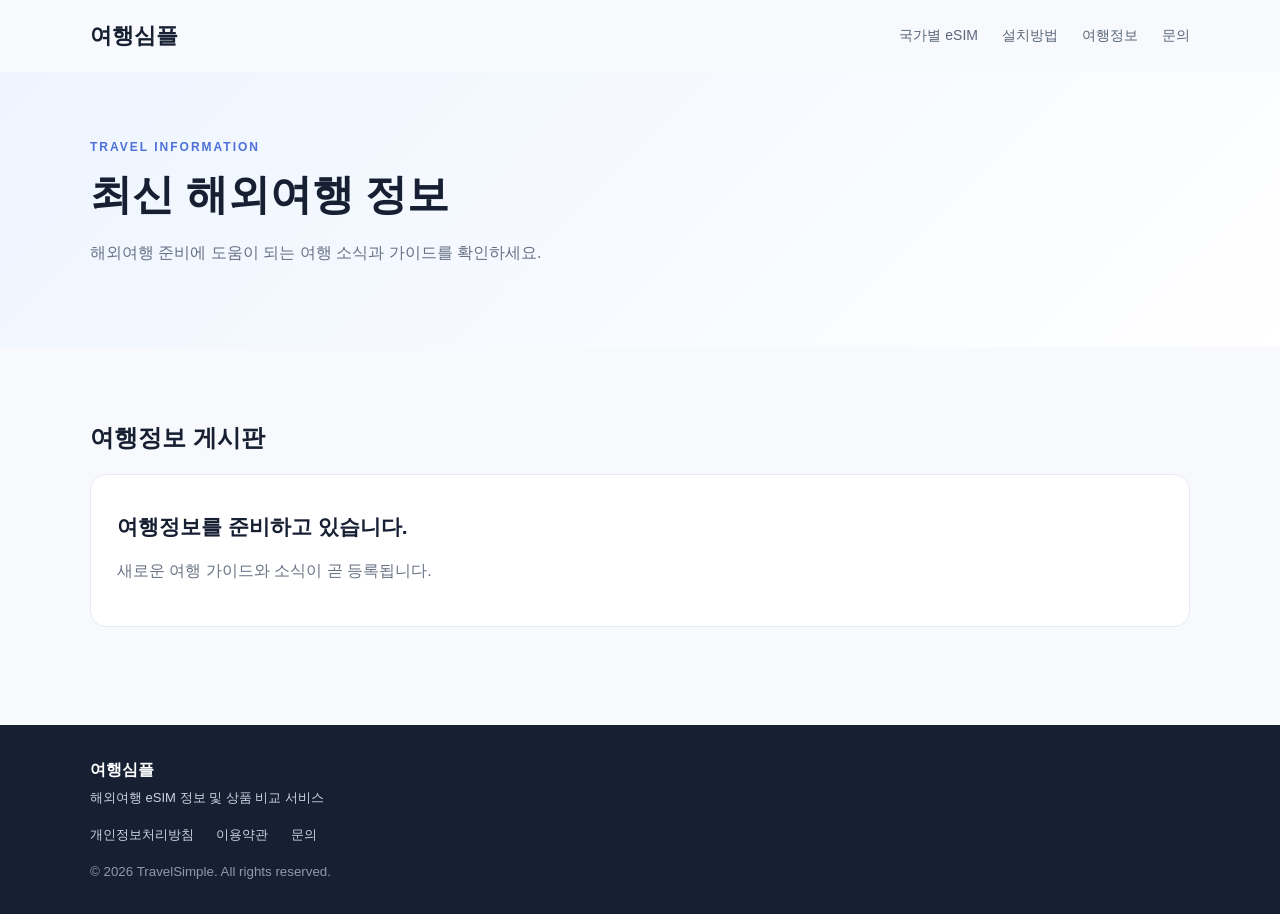
==== blog/index.html @ 4450647f "Create index.html" ====
<!doctype html>
<html lang="ko">
<head>
  <meta charset="utf-8">
  <meta name="viewport" content="width=device-width,initial-scale=1">
  <title>최신 해외여행 정보 | 여행심플</title>
  <meta name="description" content="일본, 대만, 베트남, 태국, 미국의 최신 해외여행 정보와 여행 준비 팁을 여행심플에서 확인하세요.">
  <link rel="stylesheet" href="../assets/style.css">
  <style>
    .blog-intro {
      background: linear-gradient(135deg,#eef5ff,#fff);
      padding: 65px 0;
    }
    .blog-intro h1 {
      font-size: 42px;
      margin: 12px 0;
    }
    .blog-intro p {
      color: #667085;
      line-height: 1.7;
    }
    .blog-list {
      padding: 55px 0 80px;
      min-height: 350px;
    }
    .blog-card {
      background: #fff;
      border: 1px solid #e7eaf0;
      border-radius: 16px;
      padding: 26px;
      margin-bottom: 18px;
    }
    .blog-card h2 {
      font-size: 21px;
      margin: 12px 0;
    }
    .blog-card p {
      color: #697386;
      line-height: 1.7;
    }
    .blog-date {
      color: #4d70d9;
      font-size: 13px;
      font-weight: 700;
    }
    .blog-card a {
      color: #263f9e;
      font-weight: 700;
    }
    @media(max-width:700px) {
      .blog-intro h1 {font-size:32px}
    }
  </style>
</head>
<body>
<header>
  <div class="wrap nav">
    <a class="logo" href="../index.html">여행심플</a>
    <nav>
      <a href="../countries.html">국가별 eSIM</a>
      <a href="../install.html">설치방법</a>
      <a href="index.html">여행정보</a>
      <a href="../contact.html">문의</a>
    </nav>
  </div>
</header>

<main>
  <section class="blog-intro">
    <div class="wrap">
      <span class="eyebrow">TRAVEL INFORMATION</span>
      <h1>최신 해외여행 정보</h1>
      <p>해외여행 준비에 도움이 되는 여행 소식과 가이드를 확인하세요.</p>
    </div>
  </section>

  <section class="wrap blog-list">
    <h2>여행정보 게시판</h2>

    <!-- AUTO_POSTS_START -->
    <div class="blog-card">
      <h2>여행정보를 준비하고 있습니다.</h2>
      <p>새로운 여행 가이드와 소식이 곧 등록됩니다.</p>
    </div>
    <!-- AUTO_POSTS_END -->

  </section>
</main>

<footer>
  <div class="wrap">
    <strong>여행심플</strong>
    <p>해외여행 eSIM 정보 및 상품 비교 서비스</p>
    <div>
      <a href="../privacy.html">개인정보처리방침</a>
      <a href="../terms.html">이용약관</a>
      <a href="../contact.html">문의</a>
    </div>
    <small>© 2026 TravelSimple. All rights reserved.</small>
  </div>
</footer>
</body>
</html>
---- assets/style.css ----
*{box-sizing:border-box}body{margin:0;font-family:Arial,'Noto Sans KR',sans-serif;color:#172033;background:#f7f9fc}a{text-decoration:none;color:inherit}.wrap{width:min(1100px,92%);margin:auto}.nav{height:72px;display:flex;align-items:center;justify-content:space-between}.logo{font-size:22px;font-weight:800}.nav nav{display:flex;gap:24px;font-size:14px;color:#596579}.hero{background:linear-gradient(135deg,#eef5ff,#fff);padding:72px 0 90px}.eyebrow{font-size:12px;font-weight:800;letter-spacing:2px;color:#4d70d9}.hero h1{font-size:52px;line-height:1.15;margin:16px 0}.hero p,.lead{font-size:18px;line-height:1.7;color:#667085}.search-card{margin-top:32px;background:#fff;border:1px solid #e6eaf0;border-radius:20px;padding:24px;box-shadow:0 16px 50px #14213d12;display:grid;gap:12px;max-width:680px}.search-card label{font-weight:700;font-size:13px}.search-card select{padding:15px;border:1px solid #d9dee8;border-radius:10px;font-size:16px}.days{display:grid;grid-template-columns:repeat(4,1fr);gap:8px}.days button{padding:13px;border:1px solid #d9dee8;background:#fff;border-radius:10px;cursor:pointer}.days button.active{border-color:#4d70d9;background:#eef3ff;color:#3458c7;font-weight:700}.primary{margin-top:8px;border:0;border-radius:11px;background:#263f9e;color:#fff;padding:16px;font-size:16px;font-weight:700;cursor:pointer}.section{padding:70px 0}.grid{display:grid;grid-template-columns:repeat(3,1fr);gap:18px;margin-top:25px}.grid article,.country-grid a,.product-card,.steps article,.contact-box{background:#fff;border:1px solid #e7eaf0;border-radius:16px;padding:24px}.grid b,.steps b{color:#4d70d9}.grid h3{margin:12px 0 8px}.grid p,.steps p{color:#697386;line-height:1.6}.notice{margin:25px auto 70px;background:#fff;border:1px solid #e7eaf0;border-radius:16px;padding:24px;color:#596579;line-height:1.7}.page{padding:70px 0;min-height:65vh}.page h1{font-size:42px;margin:12px 0}.country-grid{display:grid;grid-template-columns:repeat(2,1fr);gap:16px;margin-top:30px}.country-grid a{display:flex;flex-direction:column;gap:8px}.country-grid span{color:#748096;font-size:14px}.steps{display:grid;grid-template-columns:repeat(2,1fr);gap:16px;margin:30px 0}.result-head{display:flex;justify-content:space-between;align-items:end}.back{font-weight:700}.status{margin:25px 0;color:#68758b}.product-grid{display:grid;grid-template-columns:repeat(3,1fr);gap:16px}.product-card h3{margin:8px 0}.product-card .meta{color:#6b7486;font-size:14px;line-height:1.7}.buy{display:block;margin-top:18px;text-align:center;background:#263f9e;color:white;padding:13px;border-radius:10px;font-weight:700}.legal h2{margin-top:32px}.legal p{line-height:1.8;color:#596579}.muted{color:#8a94a6!important;font-size:13px}.contact-box{max-width:600px;margin-top:25px}footer{background:#172033;color:#cbd2df;padding:35px 0}footer strong{color:#fff}footer a{font-size:13px;margin-right:18px}footer p{font-size:13px;margin:8px 0 18px}footer small{display:block;margin-top:20px;color:#8f99aa}@media(max-width:700px){.nav nav{gap:10px;font-size:12px}.hero{padding:45px 0 60px}.hero h1{font-size:38px}.grid,.country-grid,.steps,.product-grid{grid-template-columns:1fr}.result-head{display:block}.days{grid-template-columns:repeat(2,1fr)}}
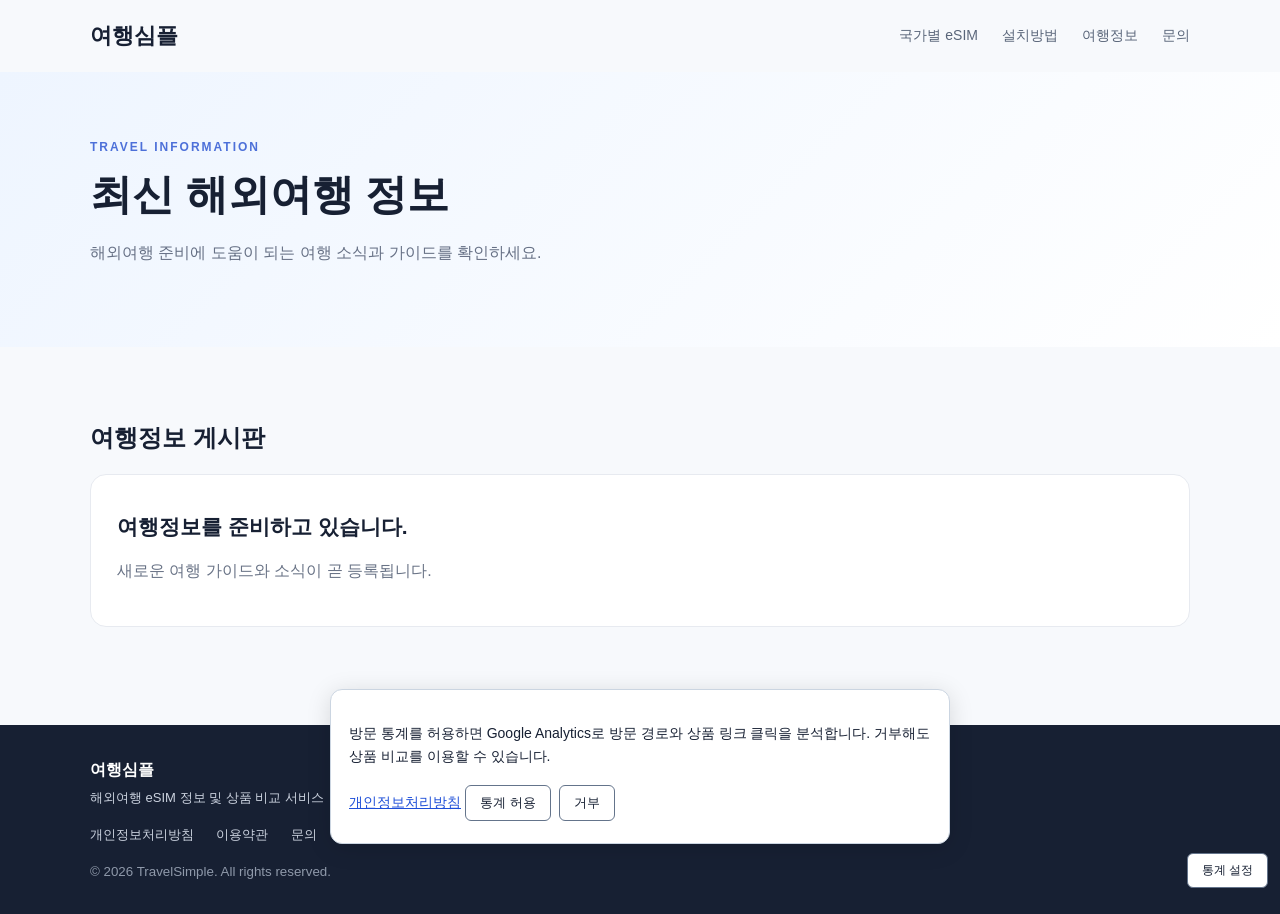
==== commit 050e8c8f: "Connect consent-based GA4 visitor and eSIM link analytics" ====
--- a/blog/index.html
+++ b/blog/index.html
@@ -52,6 +52,7 @@
       .blog-intro h1 {font-size:32px}
     }
   </style>
+<script defer src="/assets/analytics.js"></script>
 </head>
 <body>
 <header>
